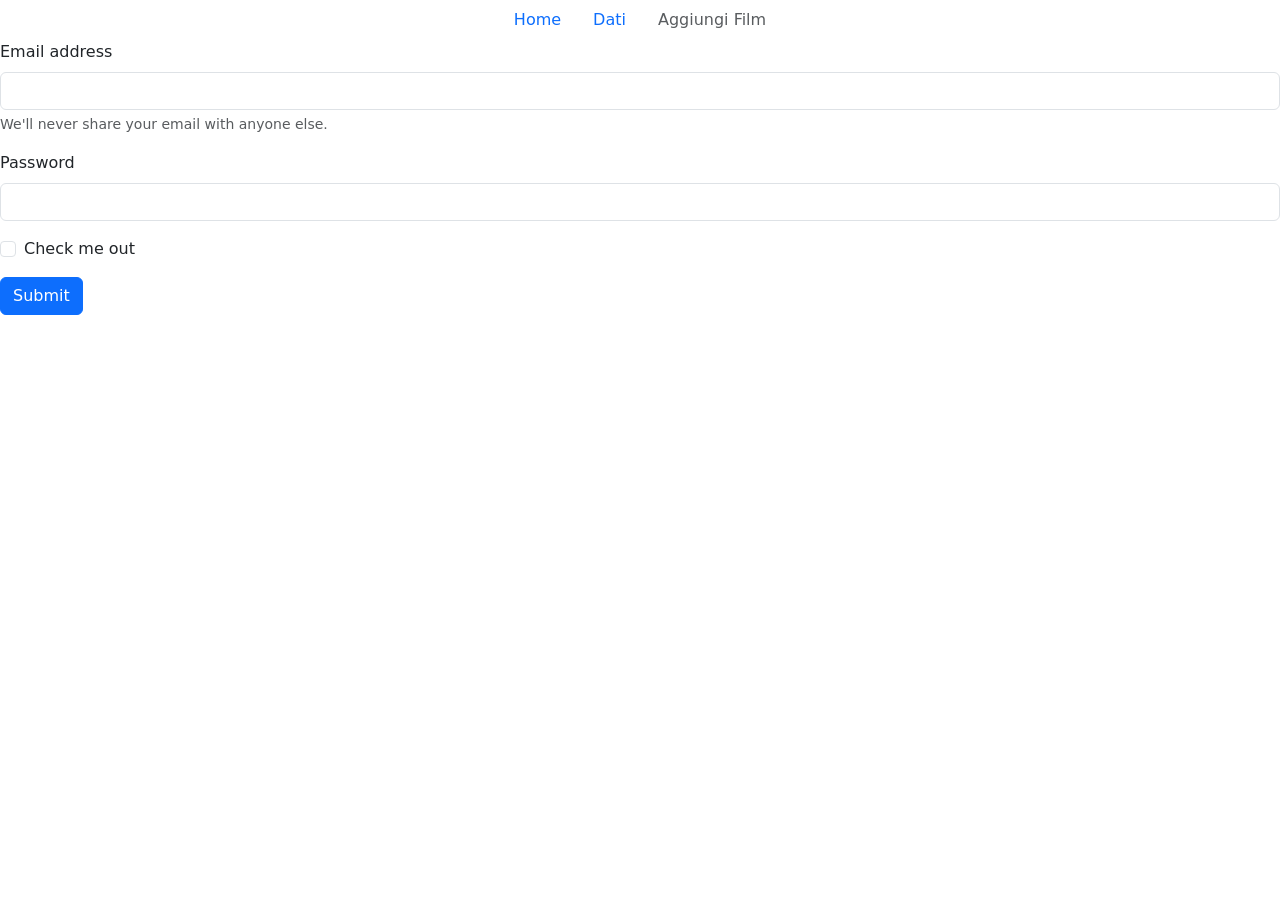
==== add_movie.html @ bcc63fb9 "Fixed hiding the api key (without using node)" ====
<!DOCTYPE html>
<html lang="en">

<head>
    <meta charset="UTF-8">
    <meta name="viewport" content="width=device-width, initial-scale=1.0">
    <title>Film Tracker</title>
    <link href="https://cdn.jsdelivr.net/npm/bootstrap@5.3.8/dist/css/bootstrap.min.css" rel="stylesheet"
        integrity="sha384-sRIl4kxILFvY47J16cr9ZwB07vP4J8+LH7qKQnuqkuIAvNWLzeN8tE5YBujZqJLB" crossorigin="anonymous">
</head>

<body>
    <ul class="nav justify-content-center">
        <li class="nav-item">
            <a class="nav-link active" aria-current="page" href="./home.html">Home</a>
        </li>
        <li class="nav-item">
            <a class="nav-link" href="./data.html">Dati</a>
        </li>
        <li class="nav-item">
            <a class="nav-link disabled" aria-disabled="true">Aggiungi Film</a>
        </li>
    </ul>

    <form onsubmit="addFilm(event)">
  <div class="mb-3">
    <label for="exampleInputEmail1" class="form-label">Email address</label>
    <input type="email" class="form-control" id="exampleInputEmail1" aria-describedby="emailHelp" required>
    <div id="emailHelp" class="form-text">We'll never share your email with anyone else.</div>
  </div>
  <div class="mb-3">
    <label for="exampleInputPassword1" class="form-label">Password</label>
    <input type="password" class="form-control" id="exampleInputPassword1">
  </div>
  <div class="mb-3 form-check">
    <input type="checkbox" class="form-check-input" id="exampleCheck1">
    <label class="form-check-label" for="exampleCheck1">Check me out</label>
  </div>
  <button type="submit" class="btn btn-primary">Submit</button>
</form>


    <script src="config.js"></script>
    <script src="script.js"></script>

    <script src="https://cdn.jsdelivr.net/npm/bootstrap@5.3.8/dist/js/bootstrap.bundle.min.js"
        integrity="sha384-FKyoEForCGlyvwx9Hj09JcYn3nv7wiPVlz7YYwJrWVcXK/BmnVDxM+D2scQbITxI"
        crossorigin="anonymous"></script>
</body>

</html>
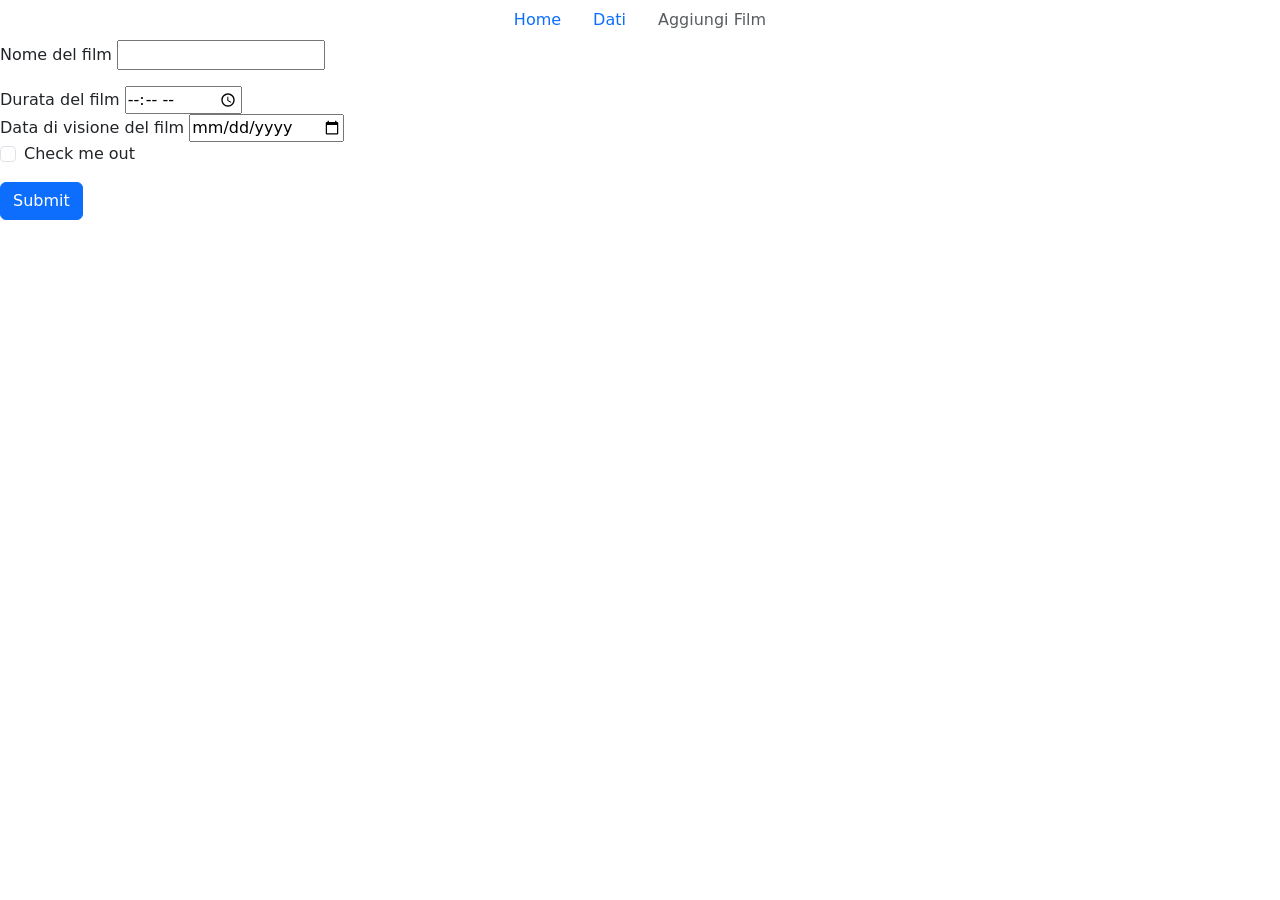
==== commit 3f2b1bb3: "Implemented the first 3 functions" ====
--- a/add_movie.html
+++ b/add_movie.html
@@ -23,26 +23,28 @@
     </ul>
 
     <form onsubmit="addFilm(event)">
-  <div class="mb-3">
-    <label for="exampleInputEmail1" class="form-label">Email address</label>
-    <input type="email" class="form-control" id="exampleInputEmail1" aria-describedby="emailHelp" required>
-    <div id="emailHelp" class="form-text">We'll never share your email with anyone else.</div>
-  </div>
-  <div class="mb-3">
-    <label for="exampleInputPassword1" class="form-label">Password</label>
-    <input type="password" class="form-control" id="exampleInputPassword1">
-  </div>
-  <div class="mb-3 form-check">
-    <input type="checkbox" class="form-check-input" id="exampleCheck1">
-    <label class="form-check-label" for="exampleCheck1">Check me out</label>
-  </div>
-  <button type="submit" class="btn btn-primary">Submit</button>
-</form>
+        <div class="mb-3">
+            <label>Nome del film</label>
+            <input id="myName" type="text"  aria-describedby="emailHelp" required>
+        </div>
+        <div>
+            <label for="appointment-time">Durata del film</label>
+            <input id="amyDuration" type="time" name="appointment-time" required/>
+        </div>
+        <div></div>
+            <label>Data di visione del film</label>
+            <input id="myDate" type="date" name="data" required/>
+        </div>
+    
+        <div class="mb-3 form-check">
+            <input type="checkbox" class="form-check-input" id="myCheck">
+            <label class="form-check-label" for="exampleCheck1">Check me out</label>
+        </div>
+        <button type="submit" class="btn btn-primary">Submit</button>
+    </form>
 
 
-    <script src="config.js"></script>
     <script src="script.js"></script>
-
     <script src="https://cdn.jsdelivr.net/npm/bootstrap@5.3.8/dist/js/bootstrap.bundle.min.js"
         integrity="sha384-FKyoEForCGlyvwx9Hj09JcYn3nv7wiPVlz7YYwJrWVcXK/BmnVDxM+D2scQbITxI"
         crossorigin="anonymous"></script>
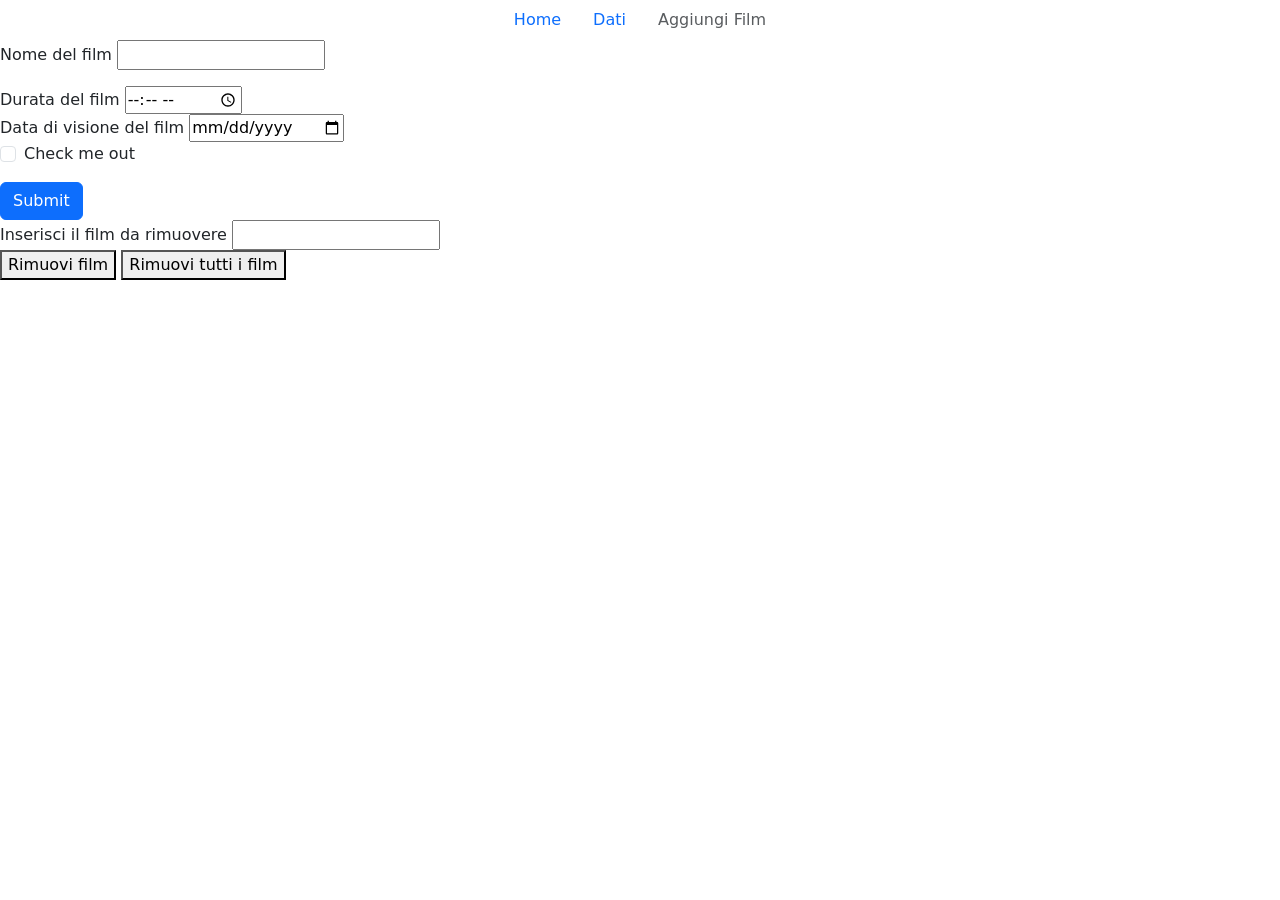
==== commit 5cfdaa56: "added buttons and inputs for function 2 and 3" ====
--- a/add_movie.html
+++ b/add_movie.html
@@ -42,6 +42,14 @@
         </div>
         <button type="submit" class="btn btn-primary">Submit</button>
     </form>
+    <form action="">
+        <div>
+            <label for="">Inserisci il film da rimuovere</label>
+            <input type="text" name="" id="myFilm">
+        </div>
+        <button id="myBtn1">Rimuovi film</button>
+        <button id="myBtn2">Rimuovi tutti i film</button>
+    </form>
 
 
     <script src="script.js"></script>
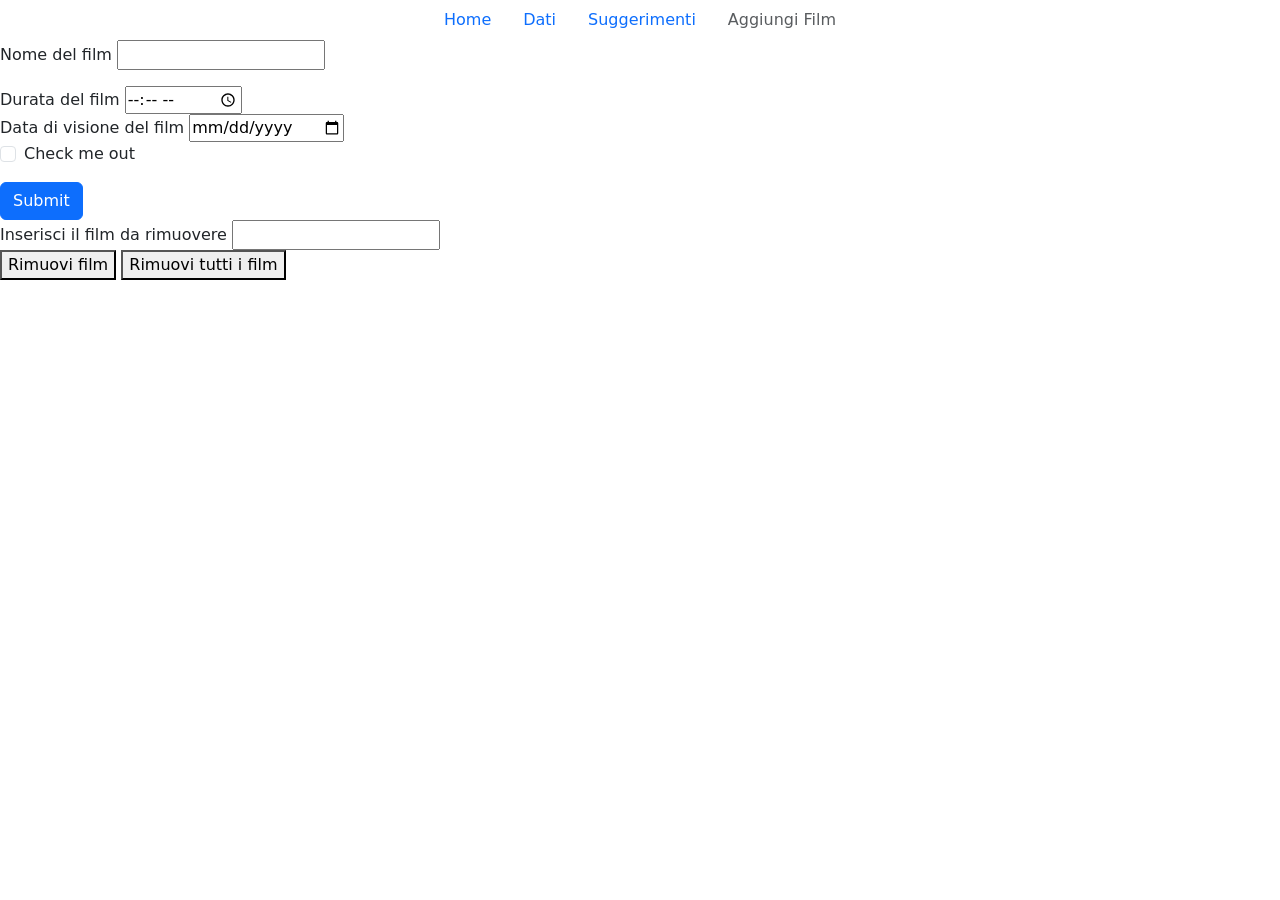
==== commit 14d9b38f: "Merge pull request #4 from Lieno2/feature-ai Feature ai" ====
--- a/add_movie.html
+++ b/add_movie.html
@@ -17,6 +17,8 @@
         <li class="nav-item">
             <a class="nav-link" href="./data.html">Dati</a>
         </li>
+            <li class="nav-item">
+                <a class="nav-link" href="./suggestions.html">Suggerimenti</a>
         <li class="nav-item">
             <a class="nav-link disabled" aria-disabled="true">Aggiungi Film</a>
         </li>
@@ -52,7 +54,9 @@
     </form>
 
 
+    <script src="config.js"></script>
     <script src="script.js"></script>
+
     <script src="https://cdn.jsdelivr.net/npm/bootstrap@5.3.8/dist/js/bootstrap.bundle.min.js"
         integrity="sha384-FKyoEForCGlyvwx9Hj09JcYn3nv7wiPVlz7YYwJrWVcXK/BmnVDxM+D2scQbITxI"
         crossorigin="anonymous"></script>
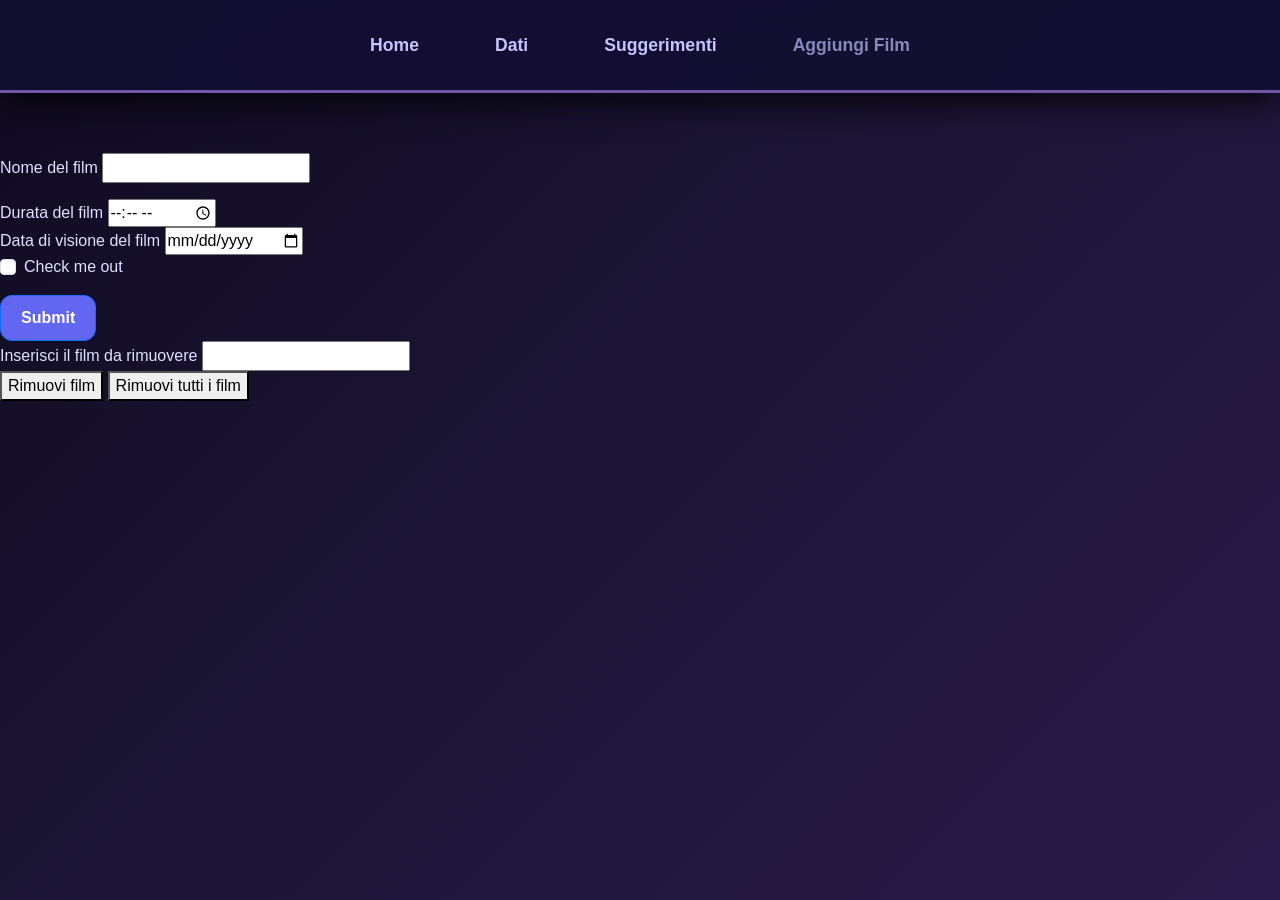
==== commit fa83a705: "Added display films functions" ====
--- a/add_movie.html
+++ b/add_movie.html
@@ -7,6 +7,9 @@
     <title>Film Tracker</title>
     <link href="https://cdn.jsdelivr.net/npm/bootstrap@5.3.8/dist/css/bootstrap.min.css" rel="stylesheet"
         integrity="sha384-sRIl4kxILFvY47J16cr9ZwB07vP4J8+LH7qKQnuqkuIAvNWLzeN8tE5YBujZqJLB" crossorigin="anonymous">
+    <link href="https://cdn.jsdelivr.net/npm/bootstrap@5.3.8/dist/css/bootstrap.min.css" rel="stylesheet">
+    <link href="https://fonts.googleapis.com/css2?family=Poppins:wght@400;500;600;700&family=Playfair+Display:wght@700;900&display=swap" rel="stylesheet">
+    <link href="style.css" rel="stylesheet">
 </head>
 
 <body>
@@ -24,7 +27,7 @@
         </li>
     </ul>
 
-    <form onsubmit="addFilm(event)">
+    <form>
         <div class="mb-3">
             <label>Nome del film</label>
             <input id="myName" type="text"  aria-describedby="emailHelp" required>
--- a/style.css
+++ b/style.css
@@ -0,0 +1,353 @@
+@import url('https://fonts.googleapis.com/css2?family=Poppins:wght@400;500;600;700&family=Playfair+Display:wght@700;900&display=swap');
+
+body {
+    background: linear-gradient(135deg, #0f0a1f 0%, #1a1433 50%, #2a1b4a 100%);
+    color: #e0e0ff;
+    font-family: 'Poppins', system-ui, sans-serif;
+    min-height: 100vh;
+    margin: 0;
+    padding: 0;
+}
+
+/* Navigazione */
+.nav {
+    background: rgba(20, 15, 50, 0.95) !important;
+    backdrop-filter: blur(15px);
+    padding: 25px 0 !important;
+    border-bottom: 3px solid rgba(167, 139, 246, 0.5);
+    box-shadow: 0 10px 30px rgba(0, 0, 0, 0.7);
+    margin-bottom: 60px;
+}
+
+.nav-link {
+    color: #c4c4ff !important;
+    font-weight: 600;
+    font-size: 1.1rem;
+    padding: 12px 30px !important;
+    border-radius: 50px;
+    transition: all 0.4s ease;
+    margin: 0 10px;
+}
+
+.nav-link:hover {
+    background: linear-gradient(45deg, #8b5cf6, #ec4899) !important;
+    color: white !important;
+    transform: translateY(-4px) scale(1.08);
+    box-shadow: 0 10px 25px rgba(139, 92, 246, 0.6);
+}
+
+.nav-link.disabled {
+    color: #8888bb !important;
+    background: none !important;
+    cursor: default;
+}
+
+/* Titolo Home */
+h1 {
+    font-family: 'Playfair Display', serif;
+    font-size: 7rem;
+    font-weight: 900;
+    text-align: center;
+    background: linear-gradient(90deg, #a78bfa, #f472b6, #60a5fa, #facc15);
+    background-clip: text;
+    -webkit-background-clip: text;
+    background-clip: text; /* include standard property for compatibility */
+    -webkit-text-fill-color: transparent;
+    text-shadow: 0 15px 40px rgba(0, 0, 0, 0.8);
+    margin-top: 80px;
+    letter-spacing: -4px;
+}
+
+/* Responsive */
+@media (max-width: 768px) {
+    h1 {
+        font-size: 4.5rem;
+    }
+    
+    .nav {
+        padding: 15px 0 !important;
+    }
+    
+    .nav-link {
+        padding: 10px 18px !important;
+        font-size: 1rem;
+        margin: 5px;
+    }
+}
+
+/* Stile generale per la pagina Dati */
+body[data-page="data"] h1,
+h1:contains("Film") {
+    font-family: 'Playfair Display', serif;
+    font-size: 3.5rem;
+    text-align: center;
+    margin: 40px 0 30px;
+    background: linear-gradient(90deg, #a78bfa, #60a5fa);
+    background-clip: text;
+    -webkit-background-clip: text;
+    -webkit-text-fill-color: transparent;
+}
+
+/* Form Aggiungi Film */
+.card {
+    background: rgba(42, 31, 74, 0.95);
+    border: 2px solid rgba(167, 139, 246, 0.3);
+    border-radius: 20px;
+}
+
+.form-control, .form-select {
+    background-color: #2a1f4a;
+    border: 2px solid #6b5b95;
+    color: white;
+    border-radius: 12px;
+}
+
+.form-control:focus {
+    border-color: #a78bfa;
+    box-shadow: 0 0 0 0.3rem rgba(167, 139, 246, 0.3);
+}
+
+/* Tabella Film */
+.table {
+    background-color: #1e1438;
+    border-radius: 16px;
+    overflow: hidden;
+}
+
+.table thead {
+    background: linear-gradient(to right, #6b5b95, #8b5cf6);
+    color: white;
+}
+
+.table tbody tr {
+    transition: all 0.3s;
+}
+
+.table tbody tr:hover {
+    background-color: #2a1f4a !important;
+    transform: scale(1.02);
+}
+
+.table td, .table th {
+    vertical-align: middle;
+    padding: 14px;
+}
+
+/* Pulsanti */
+.btn {
+    border-radius: 12px;
+    font-weight: 600;
+    padding: 10px 20px;
+    transition: all 0.3s;
+}
+
+.btn:hover {
+    transform: translateY(-3px);
+}
+
+.btn-success { background-color: #22c55e; }
+.btn-danger  { background-color: #ef4444; }
+.btn-warning { background-color: #eab308; color: black; }
+.btn-primary { background-color: #6366f1; }
+
+/* Modals */
+.modal-content {
+    background-color: #1e1438;
+    border: 2px solid #a78bfa;
+    border-radius: 20px;
+    color: white;
+}
+
+.modal-header {
+    border-bottom: 1px solid #6b5b95;
+}
+
+/* Responsive */
+@media (max-width: 768px) {
+    .table {
+        font-size: 0.9rem;
+    }
+}
+
+/* Titolo principale */
+h1 {
+    font-family: 'Playfair Display', serif;
+    font-size: 4.5rem;
+    font-weight: 900;
+    text-align: center;
+    background: linear-gradient(90deg, #a78bfa, #f472b6, #60a5fa);
+    background-clip: text;
+    -webkit-background-clip: text;
+    -webkit-text-fill-color: transparent;
+    margin-bottom: 40px;
+    text-shadow: 0 10px 30px rgba(0, 0, 0, 0.7);
+}
+
+/* Bottone per chiedere suggerimenti */
+.btn-ask {
+    background: linear-gradient(45deg, #8b5cf6, #ec4899);
+    color: white;
+    font-weight: 600;
+    padding: 14px 40px;
+    border-radius: 50px;
+    font-size: 1.2rem;
+    transition: all 0.4s;
+}
+
+.btn-ask:hover {
+    transform: translateY(-5px) scale(1.05);
+    box-shadow: 0 15px 35px rgba(139, 92, 246, 0.6);
+}
+
+/* Card dei suggerimenti */
+.suggestion-card {
+    background: linear-gradient(145deg, #2a1f4a, #1e1438);
+    border: 2px solid rgba(167, 139, 246, 0.3);
+    border-radius: 24px;
+    padding: 30px;
+    margin-bottom: 25px;
+    transition: all 0.4s ease;
+    height: 100%;
+}
+
+.suggestion-card:hover {
+    transform: translateY(-12px);
+    border-color: #c4b5fd;
+    box-shadow: 0 20px 50px rgba(139, 92, 246, 0.5);
+}
+
+.suggestion-card h3 {
+    font-family: 'Playfair Display', serif;
+    color: #c4b5fd;
+    margin-bottom: 15px;
+}
+
+.suggestion-card p {
+    color: #b3b3e0;
+    line-height: 1.6;
+}
+
+/* Loading / messaggio */
+#loading, #error {
+    text-align: center;
+    font-size: 1.3rem;
+    margin: 40px 0;
+}
+
+/* Responsive */
+@media (max-width: 768px) {
+    h1 {
+        font-size: 3.2rem;
+    }
+    
+    .nav-link {
+        padding: 10px 16px !important;
+        font-size: 1rem;
+    }
+}
+
+@import url('https://fonts.googleapis.com/css2?family=Poppins:wght@400;500;600;700&family=Playfair+Display:wght@700;900&display=swap');
+
+body {
+    background: linear-gradient(135deg, #0f0a1f 0%, #1a1433 40%, #2a1b4a 100%);
+    color: #e0e0ff;
+    font-family: 'Poppins', sans-serif;
+    min-height: 100vh;
+}
+
+/* Nav comune */
+.nav {
+    background: rgba(20, 15, 50, 0.95) !important;
+    backdrop-filter: blur(15px);
+    padding: 20px 0 !important;
+    border-bottom: 3px solid rgba(167, 139, 246, 0.6);
+    box-shadow: 0 10px 35px rgba(0,0,0,0.8);
+}
+
+.nav-link {
+    color: #c4c4ff !important;
+    font-weight: 600;
+    padding: 12px 28px !important;
+    border-radius: 50px;
+    transition: all 0.4s;
+}
+
+.nav-link:hover {
+    background: linear-gradient(45deg, #8b5cf6, #ec4899) !important;
+    color: white !important;
+    transform: translateY(-4px) scale(1.05);
+}
+
+/* Titolo */
+h1 {
+    font-family: 'Playfair Display', serif;
+    font-size: 5rem;
+    font-weight: 900;
+    text-align: center;
+    background: linear-gradient(90deg, #a78bfa, #f472b6, #60a5fa, #fbbf24);
+    background-clip: text;
+    -webkit-background-clip: text;
+    -webkit-text-fill-color: transparent;
+    text-shadow: 0 15px 40px rgba(0, 0, 0, 0.8);
+    margin: 60px 0 50px;
+}
+
+/* Card Principale */
+.main-card {
+    background: linear-gradient(145deg, #2a1f4a, #1e1438);
+    border: none;
+    border-radius: 30px;
+    box-shadow: 0 25px 70px rgba(139, 92, 246, 0.5);
+    overflow: hidden;
+}
+
+.card-header {
+    background: linear-gradient(45deg, #8b5cf6, #ec4899);
+    color: white;
+    padding: 25px;
+    text-align: center;
+    font-size: 1.6rem;
+}
+
+/* Form */
+.form-control, .form-select {
+    background-color: #1e1438;
+    border: 2px solid #6b46c1;
+    color: #e0e0ff;
+    border-radius: 16px;
+    padding: 16px 20px;
+    font-size: 1.1rem;
+}
+
+.form-control:focus, .form-select:focus {
+    border-color: #c4b5fd;
+    box-shadow: 0 0 0 0.5rem rgba(167, 139, 246, 0.25);
+    background-color: #2a1f4a;
+}
+
+/* Bottone spettacolare */
+.btn-add {
+    background: linear-gradient(45deg, #a78bfa, #ec4899);
+    border: none;
+    padding: 16px 50px;
+    font-size: 1.3rem;
+    font-weight: 700;
+    border-radius: 50px;
+    box-shadow: 0 10px 30px rgba(139, 92, 246, 0.6);
+    transition: all 0.4s;
+}
+
+.btn-add:hover {
+    transform: translateY(-6px) scale(1.08);
+    box-shadow: 0 20px 45px rgba(236, 72, 153, 0.7);
+}
+
+/* Responsive */
+@media (max-width: 768px) {
+    h1 {
+        font-size: 3.6rem;
+    }
+    .main-card {
+        margin: 0 15px;
+    }
+}
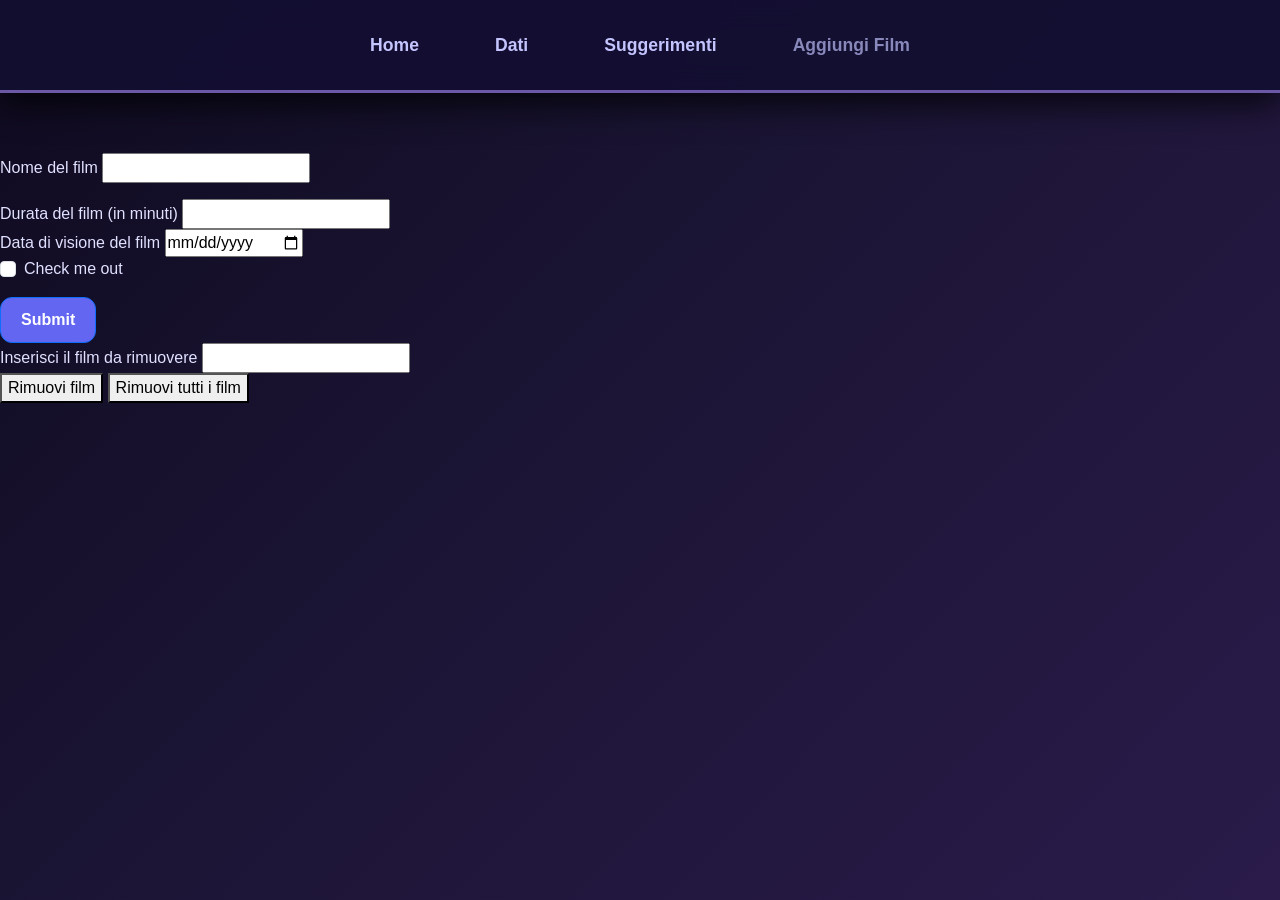
==== commit 07085483: "Fixed film add" ====
--- a/add_movie.html
+++ b/add_movie.html
@@ -27,14 +27,14 @@
         </li>
     </ul>
 
-    <form>
+    <form onsubmit="addFilm(); return false;">
         <div class="mb-3">
             <label>Nome del film</label>
             <input id="myName" type="text"  aria-describedby="emailHelp" required>
         </div>
         <div>
-            <label for="appointment-time">Durata del film</label>
-            <input id="amyDuration" type="time" name="appointment-time" required/>
+            <label for="appointment-time">Durata del film (in minuti)</label>
+            <input id="myDuration" type="number" name="appointment-time" required/>
         </div>
         <div></div>
             <label>Data di visione del film</label>
@@ -47,7 +47,7 @@
         </div>
         <button type="submit" class="btn btn-primary">Submit</button>
     </form>
-    <form action="">
+    <form onsubmit="removeFilm(); return false;">
         <div>
             <label for="">Inserisci il film da rimuovere</label>
             <input type="text" name="" id="myFilm">
